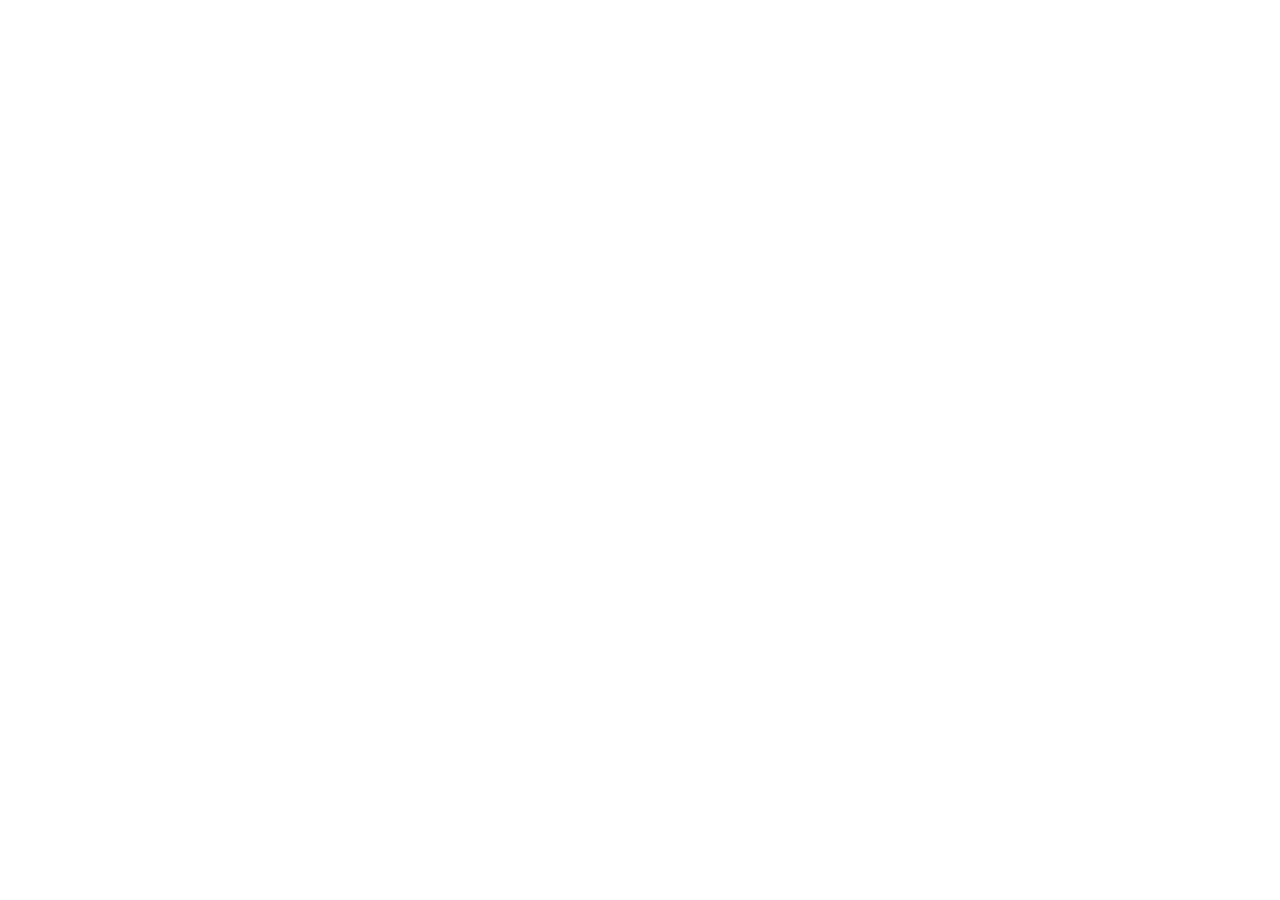
==== src/index.html @ 730b3cac "Initial commit" ====
<!DOCTYPE html>
<html lang="uk">
  <head>
    <meta charset="UTF-8" />
    <meta name="viewport" content="width=device-width, initial-scale=1.0" />
    <title>GoIT · Домашнє завдання</title>
    <link rel="stylesheet" href="./css/styles.css" />
  </head>
  <body>
    <!-- Розмітку додавай тут за технічним завданням -->

    <script type="module" src="./main.js"></script>
  </body>
</html>
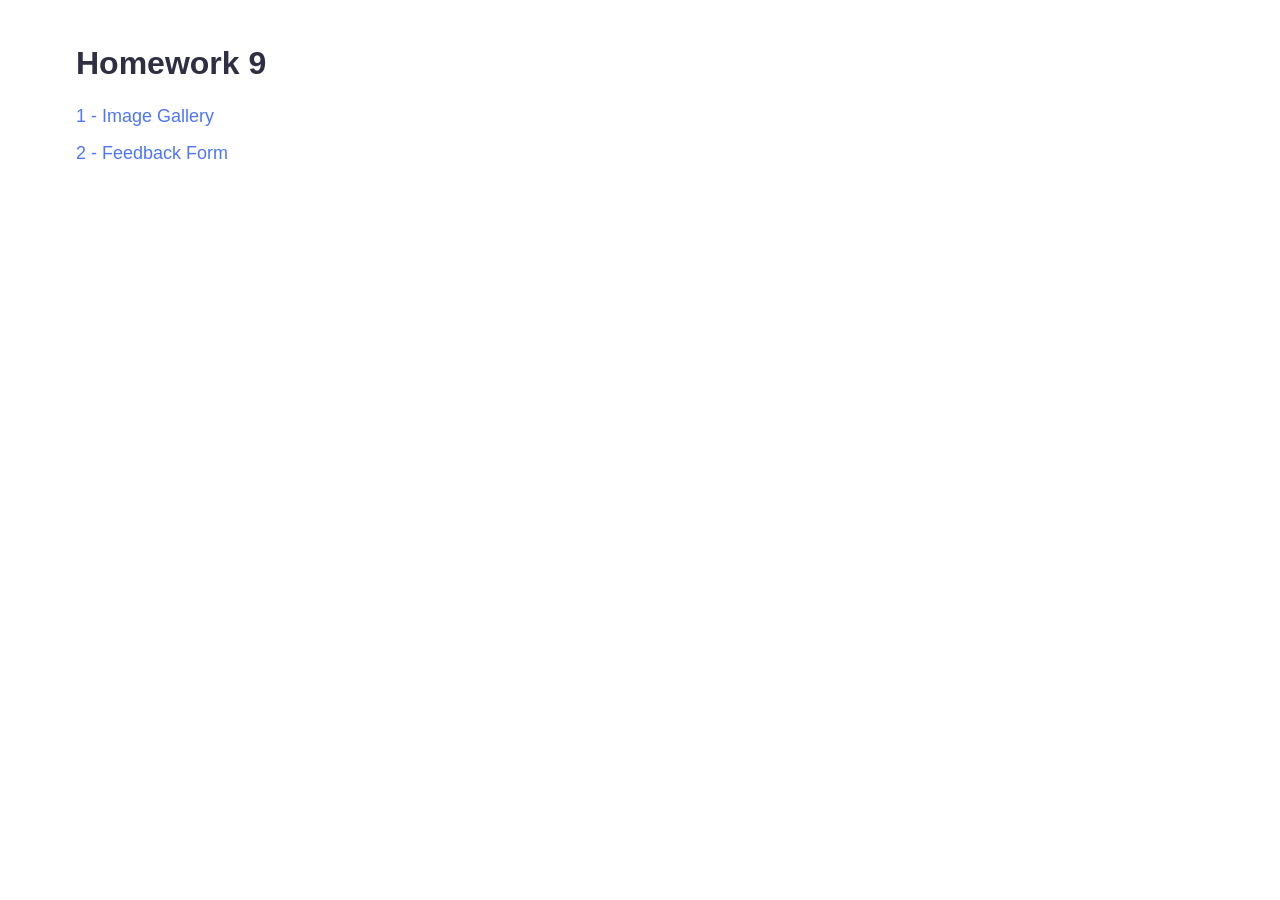
==== commit 73b7a08a: "feat: complete goit-js-hw-09 (gallery with SimpleLightbox and feedback form with localStorage)" ====
--- a/src/index.html
+++ b/src/index.html
@@ -1,14 +1,18 @@
 <!DOCTYPE html>
-<html lang="uk">
+<html lang="en">
   <head>
     <meta charset="UTF-8" />
     <meta name="viewport" content="width=device-width, initial-scale=1.0" />
-    <title>GoIT · Домашнє завдання</title>
+    <title>Homework 9</title>
     <link rel="stylesheet" href="./css/styles.css" />
   </head>
   <body>
-    <!-- Розмітку додавай тут за технічним завданням -->
-
-    <script type="module" src="./main.js"></script>
+    <main>
+      <h1>Homework 9</h1>
+      <ul class="nav-list">
+        <li><a class="nav-link" href="./1-gallery.html">1 - Image Gallery</a></li>
+        <li><a class="nav-link" href="./2-form.html">2 - Feedback Form</a></li>
+      </ul>
+    </main>
   </body>
 </html>
--- a/src/css/styles.css
+++ b/src/css/styles.css
@@ -0,0 +1,177 @@
+*,
+*::before,
+*::after {
+  box-sizing: border-box;
+}
+
+body {
+  margin: 0;
+  font-family: -apple-system, BlinkMacSystemFont, 'Segoe UI', Roboto, Oxygen,
+    Ubuntu, Cantarell, 'Open Sans', 'Helvetica Neue', sans-serif;
+  background-color: #ffffff;
+  color: #2e2f42;
+  min-height: 100vh;
+  padding: 24px;
+}
+
+main {
+  max-width: 1128px;
+  margin: 0 auto;
+}
+
+.back-link {
+  display: inline-block;
+  margin-bottom: 24px;
+  color: #4e75ff;
+  text-decoration: none;
+  font-weight: 500;
+  transition: color 250ms cubic-bezier(0.4, 0, 0.2, 1);
+}
+
+.back-link:hover,
+.back-link:focus {
+  color: #6c8cff;
+}
+
+/* --- Nav links (Index page) --- */
+.nav-list {
+  list-style: none;
+  padding: 0;
+  margin: 24px 0;
+  display: flex;
+  flex-direction: column;
+  gap: 16px;
+}
+
+.nav-link {
+  display: inline-block;
+  font-size: 18px;
+  color: #4e75ff;
+  text-decoration: none;
+  font-weight: 500;
+  transition: color 250ms cubic-bezier(0.4, 0, 0.2, 1);
+}
+
+.nav-link:hover,
+.nav-link:focus {
+  color: #6c8cff;
+}
+
+/* --- Gallery styles --- */
+.gallery {
+  display: flex;
+  flex-wrap: wrap;
+  justify-content: center;
+  gap: 24px;
+  width: 100%;
+  max-width: 1128px;
+  margin: 0 auto;
+  padding: 0;
+  list-style: none;
+}
+
+.gallery-item {
+  width: 360px;
+  height: 200px;
+  flex-shrink: 0;
+  overflow: hidden;
+}
+
+.gallery-link {
+  display: block;
+  width: 100%;
+  height: 100%;
+  text-decoration: none;
+}
+
+.gallery-image {
+  display: block;
+  width: 100%;
+  height: 100%;
+  object-fit: cover;
+  transition: transform 250ms cubic-bezier(0.4, 0, 0.2, 1);
+}
+
+.gallery-image:hover {
+  transform: scale(1.05);
+  cursor: zoom-in;
+}
+
+/* --- Feedback Form styles --- */
+.feedback-form {
+  display: flex;
+  flex-direction: column;
+  gap: 16px;
+  width: 100%;
+  max-width: 408px;
+  padding: 24px;
+  margin: 0 auto;
+  background-color: #ffffff;
+  border-radius: 8px;
+}
+
+.feedback-form label {
+  display: flex;
+  flex-direction: column;
+  gap: 8px;
+  font-size: 16px;
+  line-height: 1.5;
+  letter-spacing: 0.04em;
+  color: #2e2f42;
+}
+
+.feedback-form input,
+.feedback-form textarea {
+  width: 100%;
+  border: 1px solid #808080;
+  border-radius: 4px;
+  padding: 8px 16px;
+  font-family: inherit;
+  font-size: 16px;
+  line-height: 1.5;
+  color: #2e2f42;
+  outline: none;
+  transition: border-color 250ms cubic-bezier(0.4, 0, 0.2, 1);
+}
+
+.feedback-form input {
+  height: 40px;
+}
+
+.feedback-form textarea {
+  height: 80px;
+  resize: none;
+}
+
+.feedback-form input:hover,
+.feedback-form textarea:hover {
+  border-color: #000000;
+}
+
+.feedback-form input:focus,
+.feedback-form textarea:focus {
+  border-color: #4e75ff;
+}
+
+.feedback-form button {
+  align-self: flex-start;
+  padding: 8px 16px;
+  min-width: 95px;
+  height: 40px;
+  background-color: #4e75ff;
+  color: #ffffff;
+  font-family: inherit;
+  font-size: 16px;
+  font-weight: 500;
+  line-height: 1.5;
+  letter-spacing: 0.04em;
+  border: none;
+  border-radius: 8px;
+  cursor: pointer;
+  transition: background-color 250ms cubic-bezier(0.4, 0, 0.2, 1);
+}
+
+.feedback-form button:hover,
+.feedback-form button:focus {
+  background-color: #6c8cff;
+}
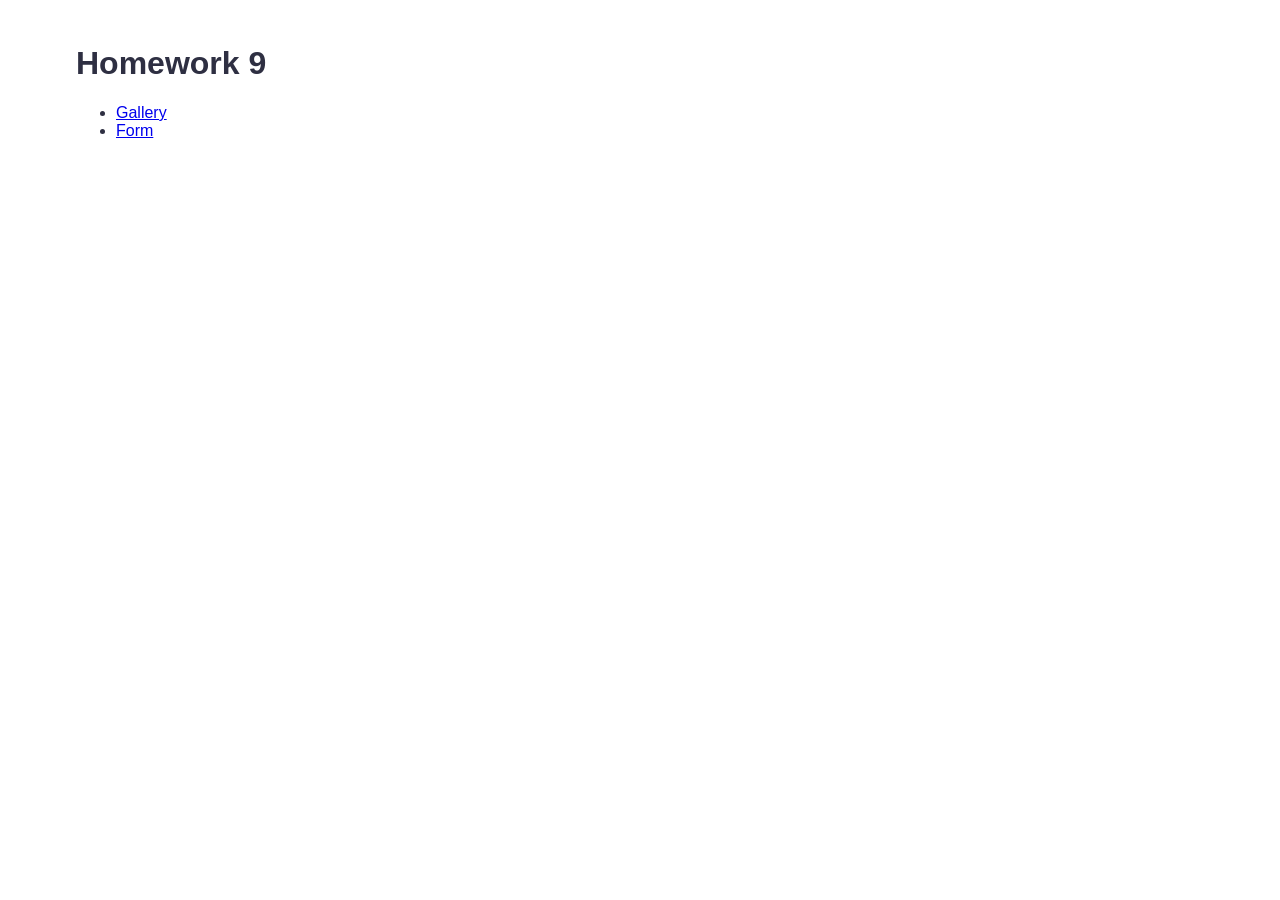
==== commit d4663fd0: "refactor: align links and state naming with exact task spec" ====
--- a/src/index.html
+++ b/src/index.html
@@ -9,9 +9,9 @@
   <body>
     <main>
       <h1>Homework 9</h1>
-      <ul class="nav-list">
-        <li><a class="nav-link" href="./1-gallery.html">1 - Image Gallery</a></li>
-        <li><a class="nav-link" href="./2-form.html">2 - Feedback Form</a></li>
+      <ul>
+        <li><a href="./1-gallery.html">Gallery</a></li>
+        <li><a href="./2-form.html">Form</a></li>
       </ul>
     </main>
   </body>
